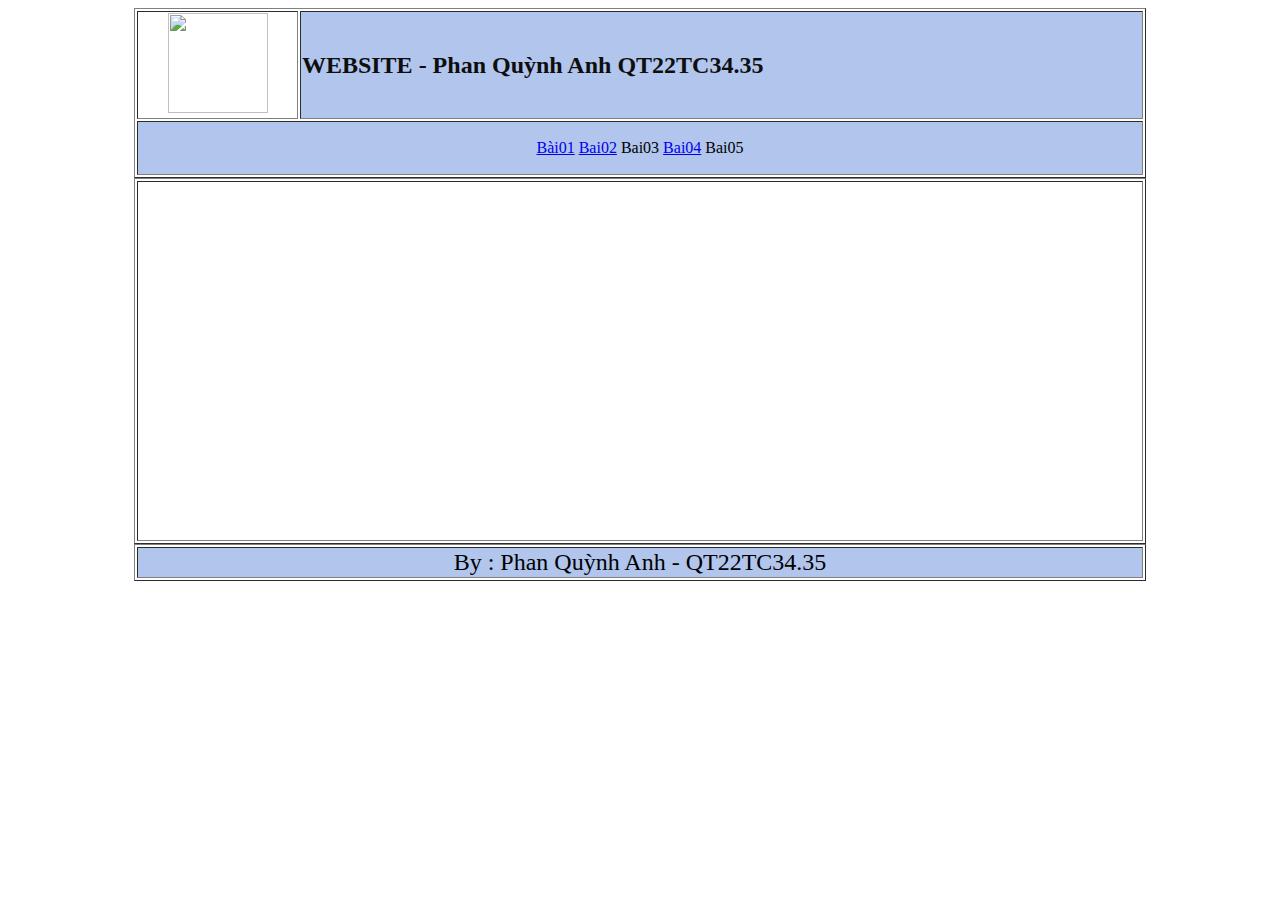
==== index.html @ 6cd57543 "Update and rename index.html.html to index.html" ====
<!doctype html>
<html>
<head>
<meta charset="utf-8">
<title>Untitled Document</title>
<style type="text/css">
body {
    background-image: url();
}
</style>
</head>

<body>
<table width="80%" border="1" align="center">
  <tbody>
    <tr>
      <td width="16%" align="center"><img src="../../ISO/Adidas-Logo-1991-present.jpg" width="100" height="100" alt=""/></td>
      <td width="84%" bgcolor="#B1C5ED"><strong style="font-size: 24px; color: #0E0E0E;">WEBSITE - Phan Quỳnh Anh QT22TC34.35</strong></td>
    </tr>
    <tr>
      <td colspan="2" align="center" bgcolor="#B1C5ED"><p><a href="../bai01/index.html">Bài01</a> <a href="../bai02/index.html">Bai02</a>  Bai03 <a href="../bai04/Story.html">Bai04</a> Bai05</p></td>
    </tr>
  </tbody>
</table>
<table width="80%" border="1" align="center">
  <tbody>
    <tr>
      <td align="center" valign="top"><p>&nbsp;</p>
      <p>&nbsp;</p>
      <p>&nbsp;</p>
      <p>&nbsp;</p>
      <p>&nbsp;</p>
      <p>&nbsp;</p>
      <p>&nbsp;</p>
      <p>&nbsp;</p>
      <p>&nbsp;</p>
      <p>&nbsp;</p></td>
    </tr>
  </tbody>
</table>
<table width="80%" border="1" align="center">
  <tbody>
    <tr>
      <td align="center" bgcolor="#B1C5ED" style="font-size: 24px">By : Phan Quỳnh Anh - QT22TC34.35</td>
    </tr>
  </tbody>
</table>
<p>&nbsp;</p>
</body>
</html>
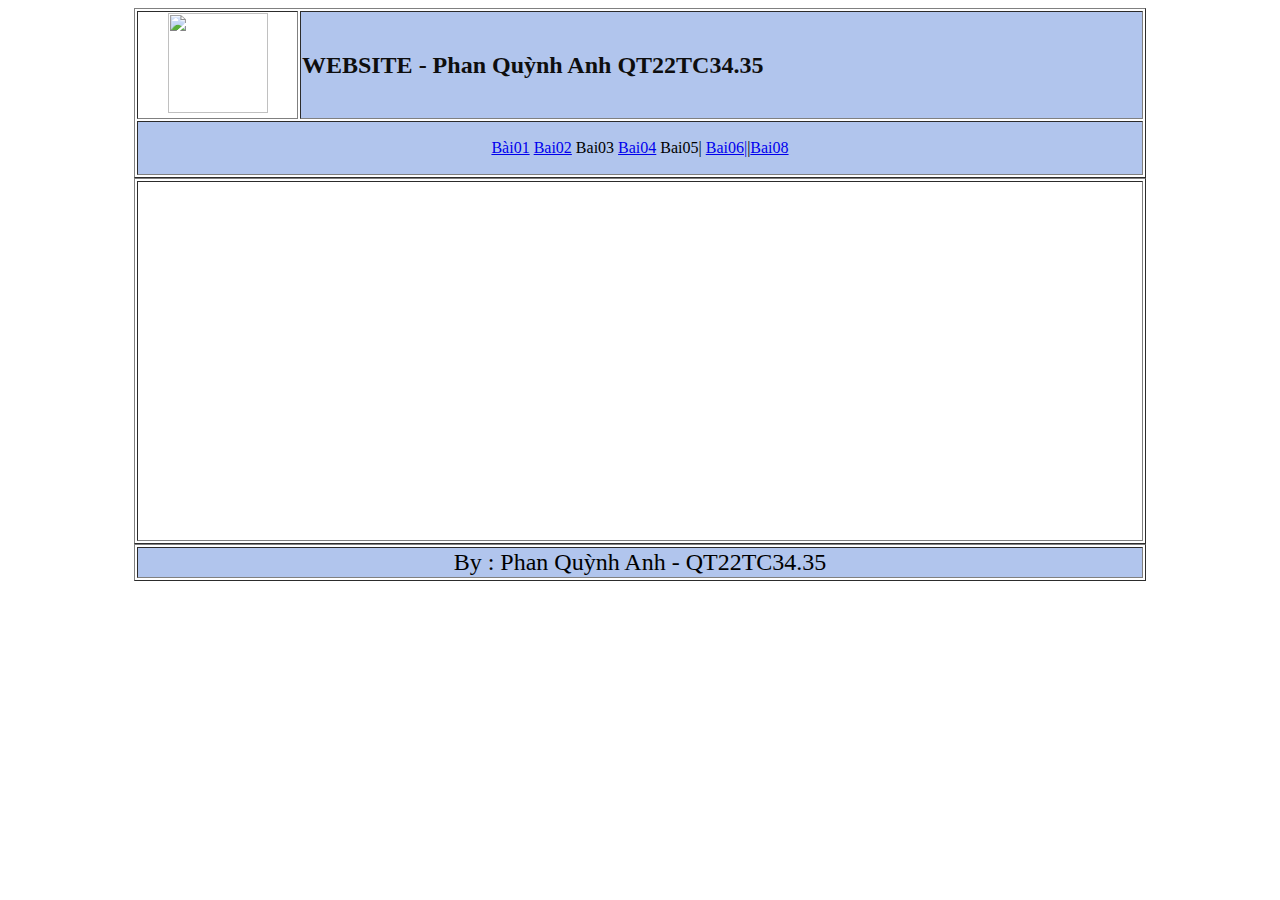
==== commit c1b1652c: "Update and rename index.html2.html to index.html" ====
--- a/index.html
+++ b/index.html
@@ -18,7 +18,7 @@
       <td width="84%" bgcolor="#B1C5ED"><strong style="font-size: 24px; color: #0E0E0E;">WEBSITE - Phan Quỳnh Anh QT22TC34.35</strong></td>
     </tr>
     <tr>
-      <td colspan="2" align="center" bgcolor="#B1C5ED"><p><a href="../bai01/index.html">Bài01</a> <a href="../bai02/index.html">Bai02</a>  Bai03 <a href="../bai04/Story.html">Bai04</a> Bai05</p></td>
+      <td colspan="2" align="center" bgcolor="#B1C5ED"><p><a href="../bai01/index.html">Bài01</a> <a href="../bai02/index.html">Bai02</a>  Bai03 <a href="../bai04/Story.html">Bai04</a> Bai05| <a href="../bai06/index.html">Bai06|</a>|<a href="../Bai08/index1.html">Bai08</a></p></td>
     </tr>
   </tbody>
 </table>
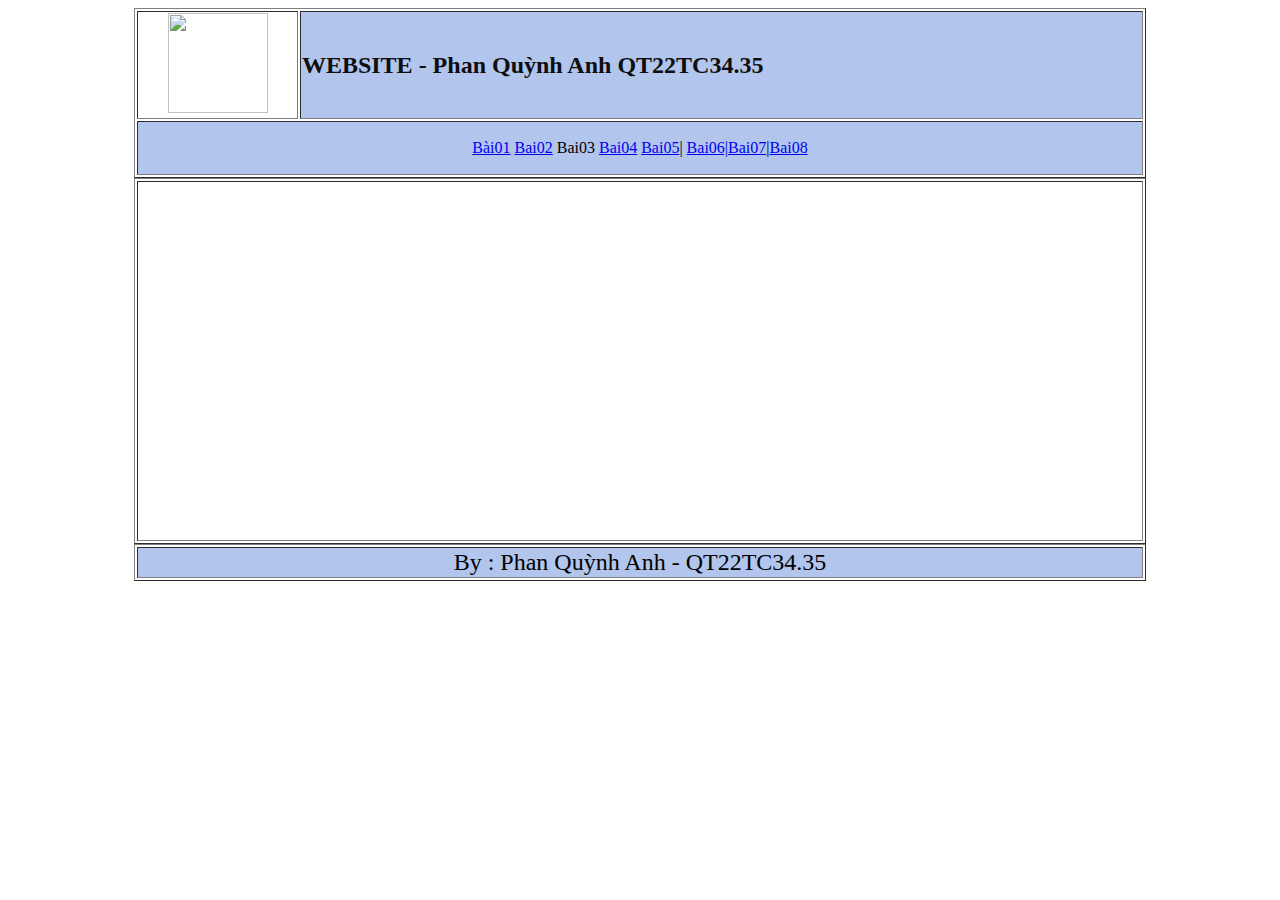
==== commit da861e8d: "Update and rename index.html3.html to index.html" ====
--- a/index.html
+++ b/index.html
@@ -14,11 +14,11 @@
 <table width="80%" border="1" align="center">
   <tbody>
     <tr>
-      <td width="16%" align="center"><img src="../../ISO/Adidas-Logo-1991-present.jpg" width="100" height="100" alt=""/></td>
+      <td width="16%" align="center"><img src="file:///E|/ISO/Adidas-Logo-1991-present.jpg" width="100" height="100" alt=""/></td>
       <td width="84%" bgcolor="#B1C5ED"><strong style="font-size: 24px; color: #0E0E0E;">WEBSITE - Phan Quỳnh Anh QT22TC34.35</strong></td>
     </tr>
     <tr>
-      <td colspan="2" align="center" bgcolor="#B1C5ED"><p><a href="../bai01/index.html">Bài01</a> <a href="../bai02/index.html">Bai02</a>  Bai03 <a href="../bai04/Story.html">Bai04</a> Bai05| <a href="../bai06/index.html">Bai06|</a>|<a href="../Bai08/index1.html">Bai08</a></p></td>
+      <td colspan="2" align="center" bgcolor="#B1C5ED"><p><a href="../html/bai01/index.html">Bài01</a> <a href="../html/bai02/index.html">Bai02</a>  Bai03 <a href="file:///E|/Qt22.tc3.4_PhanQuynhAnh/bai04/Story.html">Bai04</a> <a href="../html/bai05/Index.html">Bai05</a>| <a href="file:///E|/Qt22.tc3.4_PhanQuynhAnh/bai06/index.html">Bai06|</a><a href="../html/Bai07/index.html">Bai07</a>|<a href="../html/Bai08/template.html">Bai08</a></p></td>
     </tr>
   </tbody>
 </table>
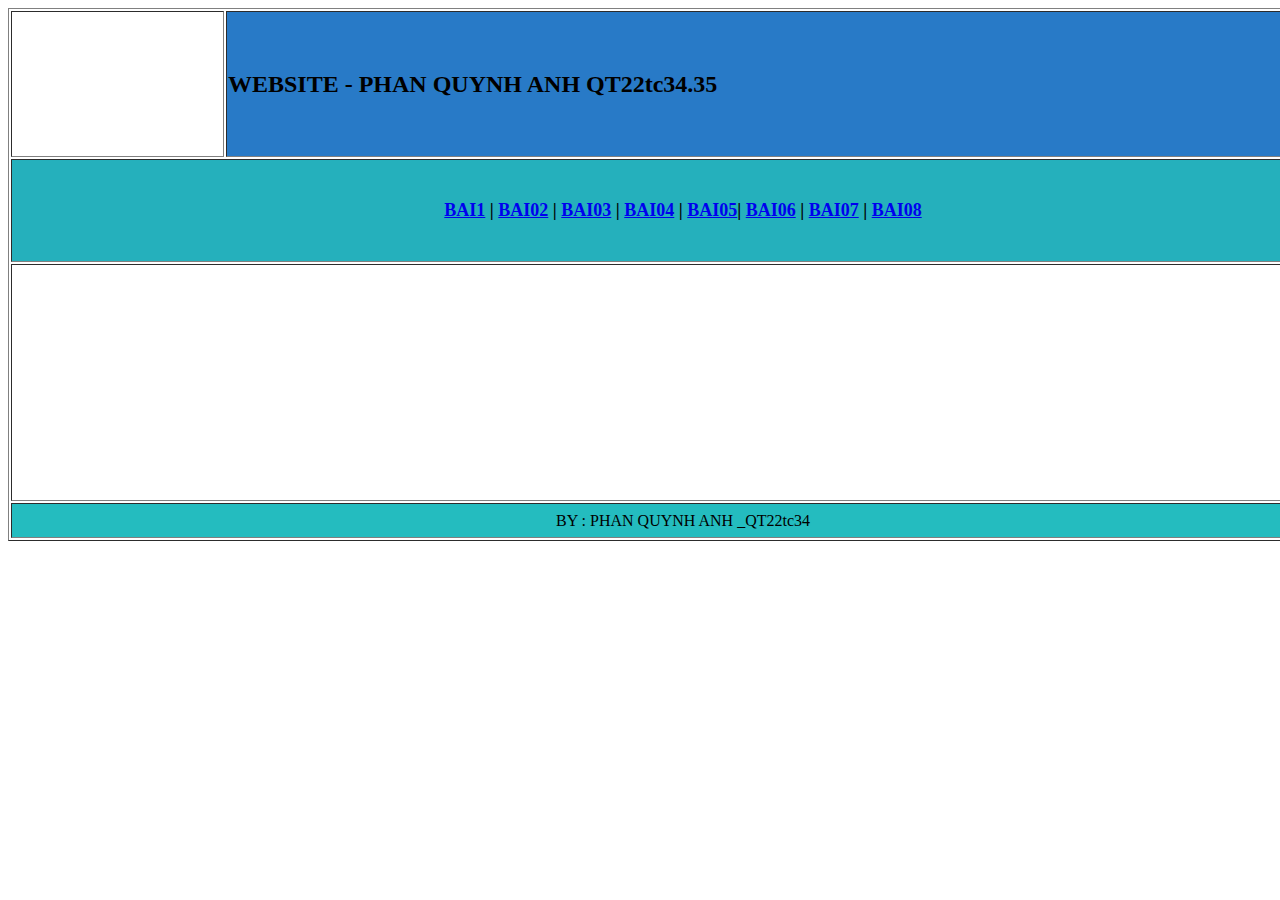
==== commit 32afa5d4: "Add files via upload" ====
--- a/index.html
+++ b/index.html
@@ -3,48 +3,25 @@
 <head>
 <meta charset="utf-8">
 <title>Untitled Document</title>
-<style type="text/css">
-body {
-    background-image: url();
-}
-</style>
 </head>
 
 <body>
-<table width="80%" border="1" align="center">
+<table width="1350" height="533" border="1">
   <tbody>
     <tr>
-      <td width="16%" align="center"><img src="file:///E|/ISO/Adidas-Logo-1991-present.jpg" width="100" height="100" alt=""/></td>
-      <td width="84%" bgcolor="#B1C5ED"><strong style="font-size: 24px; color: #0E0E0E;">WEBSITE - Phan Quỳnh Anh QT22TC34.35</strong></td>
+      <td width="209">&nbsp;</td>
+      <td bgcolor="#287AC7" style="font-size: 24px"><strong>WEBSITE - PHAN QUYNH ANH QT22tc34.35</strong></td>
     </tr>
     <tr>
-      <td colspan="2" align="center" bgcolor="#B1C5ED"><p><a href="../html/bai01/index.html">Bài01</a> <a href="../html/bai02/index.html">Bai02</a>  Bai03 <a href="file:///E|/Qt22.tc3.4_PhanQuynhAnh/bai04/Story.html">Bai04</a> <a href="../html/bai05/Index.html">Bai05</a>| <a href="file:///E|/Qt22.tc3.4_PhanQuynhAnh/bai06/index.html">Bai06|</a><a href="../html/Bai07/index.html">Bai07</a>|<a href="../html/Bai08/template.html">Bai08</a></p></td>
+      <td height="99" colspan="2" align="center" bgcolor="#25B0BC"><strong style="font-size: 18px"><a href="../../Qt22.tc3.4_PhanQuynhAnh/html/bai01/index.html">BAI1</a> | <a href="../../Qt22.tc3.4_PhanQuynhAnh/html/bai02/index.html">BAI02</a> | <a href="../../Qt22.tc3.4_PhanQuynhAnh/html/bai03/index.jpg">BAI03</a> | <a href="../../Qt22.tc3.4_PhanQuynhAnh/html/bai04/Story.html">BAI04</a> | <a href="../../Qt22.tc3.4_PhanQuynhAnh/html/bai05/Index.html">BAI05</a>| <a href="../../Qt22.tc3.4_PhanQuynhAnh/html/Bai06/index.html">BAI06</a> | <a href="../../Qt22.tc3.4_PhanQuynhAnh/html/Bai07/index.html">BAI07</a> | <a href="../../Qt22.tc3.4_PhanQuynhAnh/html/Bai08/Mypham/index1.html">BAI08</a></strong></td>
+    </tr>
+    <tr>
+      <td height="233" colspan="2">&nbsp;</td>
+    </tr>
+    <tr>
+      <td height="31" colspan="2" align="center" bgcolor="#24BCBF">BY : PHAN QUYNH ANH _QT22tc34</td>
     </tr>
   </tbody>
 </table>
-<table width="80%" border="1" align="center">
-  <tbody>
-    <tr>
-      <td align="center" valign="top"><p>&nbsp;</p>
-      <p>&nbsp;</p>
-      <p>&nbsp;</p>
-      <p>&nbsp;</p>
-      <p>&nbsp;</p>
-      <p>&nbsp;</p>
-      <p>&nbsp;</p>
-      <p>&nbsp;</p>
-      <p>&nbsp;</p>
-      <p>&nbsp;</p></td>
-    </tr>
-  </tbody>
-</table>
-<table width="80%" border="1" align="center">
-  <tbody>
-    <tr>
-      <td align="center" bgcolor="#B1C5ED" style="font-size: 24px">By : Phan Quỳnh Anh - QT22TC34.35</td>
-    </tr>
-  </tbody>
-</table>
-<p>&nbsp;</p>
 </body>
 </html>
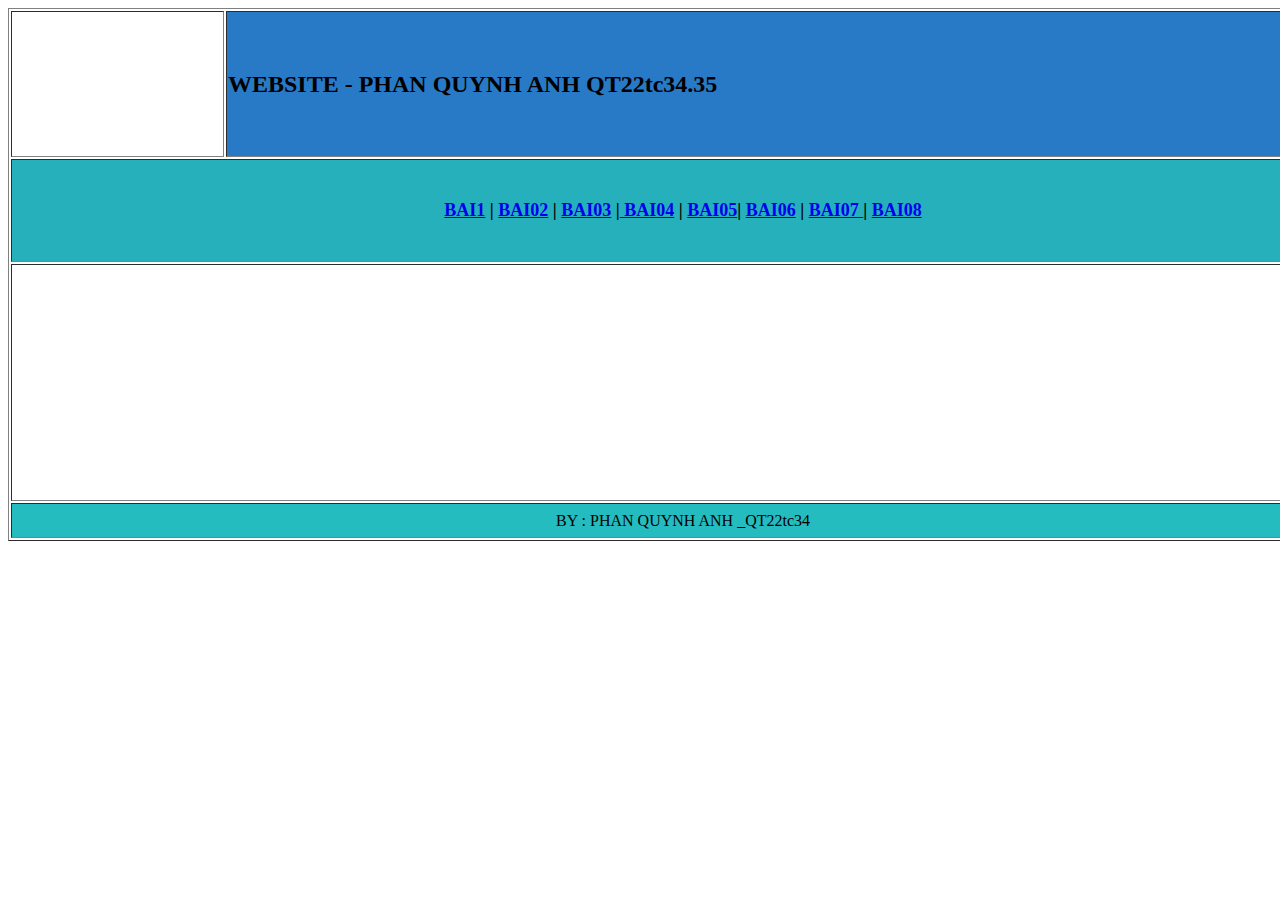
==== commit b1415010: "Add files via upload" ====
--- a/index.html
+++ b/index.html
@@ -13,7 +13,7 @@
       <td bgcolor="#287AC7" style="font-size: 24px"><strong>WEBSITE - PHAN QUYNH ANH QT22tc34.35</strong></td>
     </tr>
     <tr>
-      <td height="99" colspan="2" align="center" bgcolor="#25B0BC"><strong style="font-size: 18px"><a href="../../Qt22.tc3.4_PhanQuynhAnh/html/bai01/index.html">BAI1</a> | <a href="../../Qt22.tc3.4_PhanQuynhAnh/html/bai02/index.html">BAI02</a> | <a href="../../Qt22.tc3.4_PhanQuynhAnh/html/bai03/index.jpg">BAI03</a> | <a href="../../Qt22.tc3.4_PhanQuynhAnh/html/bai04/Story.html">BAI04</a> | <a href="../../Qt22.tc3.4_PhanQuynhAnh/html/bai05/Index.html">BAI05</a>| <a href="../../Qt22.tc3.4_PhanQuynhAnh/html/Bai06/index.html">BAI06</a> | <a href="../../Qt22.tc3.4_PhanQuynhAnh/html/Bai07/index.html">BAI07</a> | <a href="../../Qt22.tc3.4_PhanQuynhAnh/html/Bai08/Mypham/index1.html">BAI08</a></strong></td>
+      <td height="99" colspan="2" align="center" bgcolor="#25B0BC"><strong style="font-size: 18px"><a href="bai01/index.html">BAI1</a> | <a href="bai02/index.html">BAI02</a> | <a href="bai03/index.jpg">BAI03</a> |<a href="bai04/index.html"> BAI04</a> | <a href="bai05/Index.html">BAI05</a>| <a href="Bai06/index.html">BAI06</a> | <a href="Bai07/index.html">BAI07 </a>| <a href="Bai08/tg.html">BAI08</a></strong></td>
     </tr>
     <tr>
       <td height="233" colspan="2">&nbsp;</td>
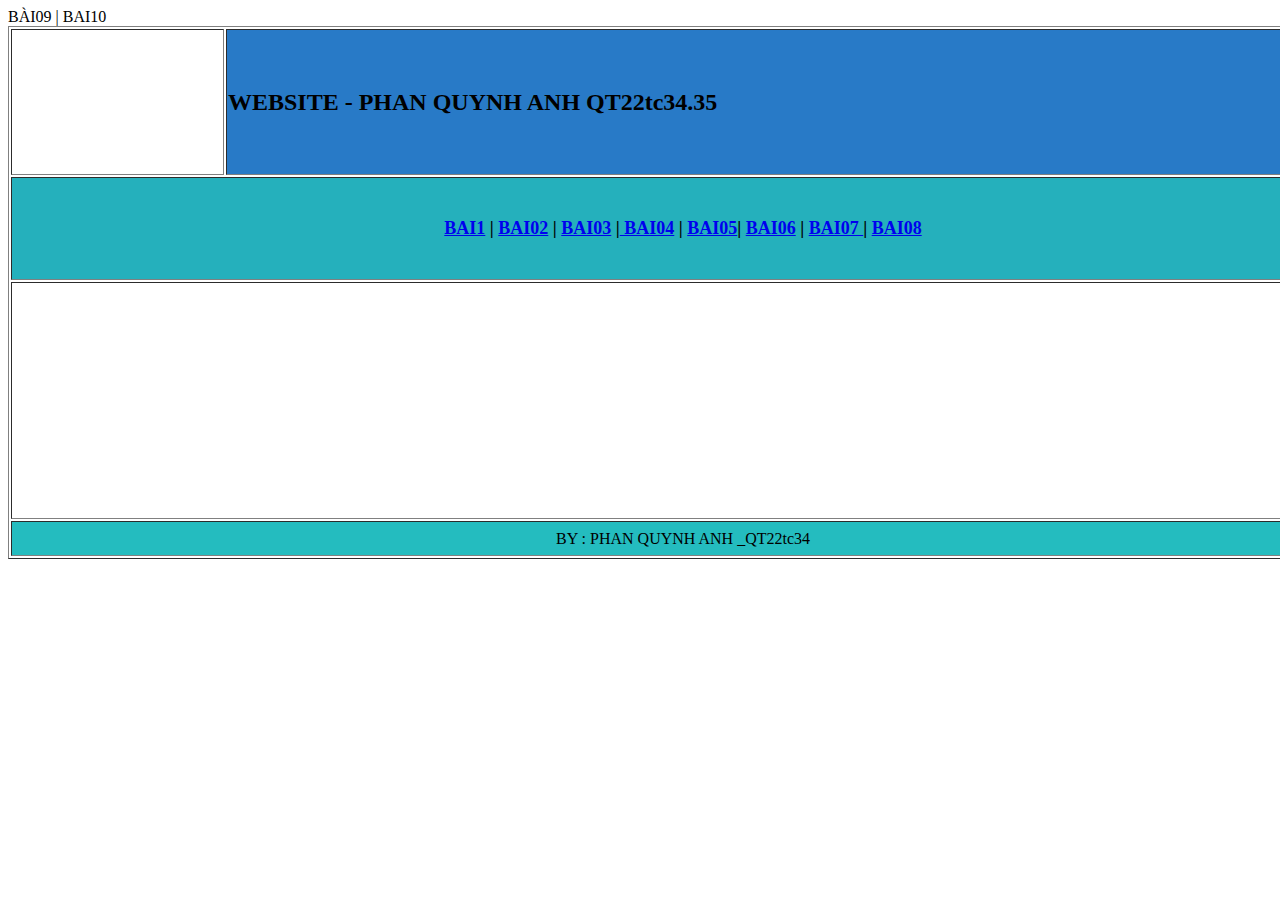
==== commit 832d82cf: "Update index.html" ====
--- a/index.html
+++ b/index.html
@@ -13,7 +13,7 @@
       <td bgcolor="#287AC7" style="font-size: 24px"><strong>WEBSITE - PHAN QUYNH ANH QT22tc34.35</strong></td>
     </tr>
     <tr>
-      <td height="99" colspan="2" align="center" bgcolor="#25B0BC"><strong style="font-size: 18px"><a href="bai01/index.html">BAI1</a> | <a href="bai02/index.html">BAI02</a> | <a href="bai03/index.jpg">BAI03</a> |<a href="bai04/index.html"> BAI04</a> | <a href="bai05/Index.html">BAI05</a>| <a href="Bai06/index.html">BAI06</a> | <a href="Bai07/index.html">BAI07 </a>| <a href="Bai08/tg.html">BAI08</a></strong></td>
+      <td height="99" colspan="2" align="center" bgcolor="#25B0BC"><strong style="font-size: 18px"><a href="bai01/index.html">BAI1</a> | <a href="bai02/index.html">BAI02</a> | <a href="bai03/index.jpg">BAI03</a> |<a href="bai04/index.html"> BAI04</a> | <a href="bai05/Index.html">BAI05</a>| <a href="Bai06/index.html">BAI06</a> | <a href="Bai07/index.html">BAI07 </a>| <a href="Bai08/tg.html">BAI08</a></strong></td>BÀI09 | BAI10</a></strong></td>
     </tr>
     <tr>
       <td height="233" colspan="2">&nbsp;</td>
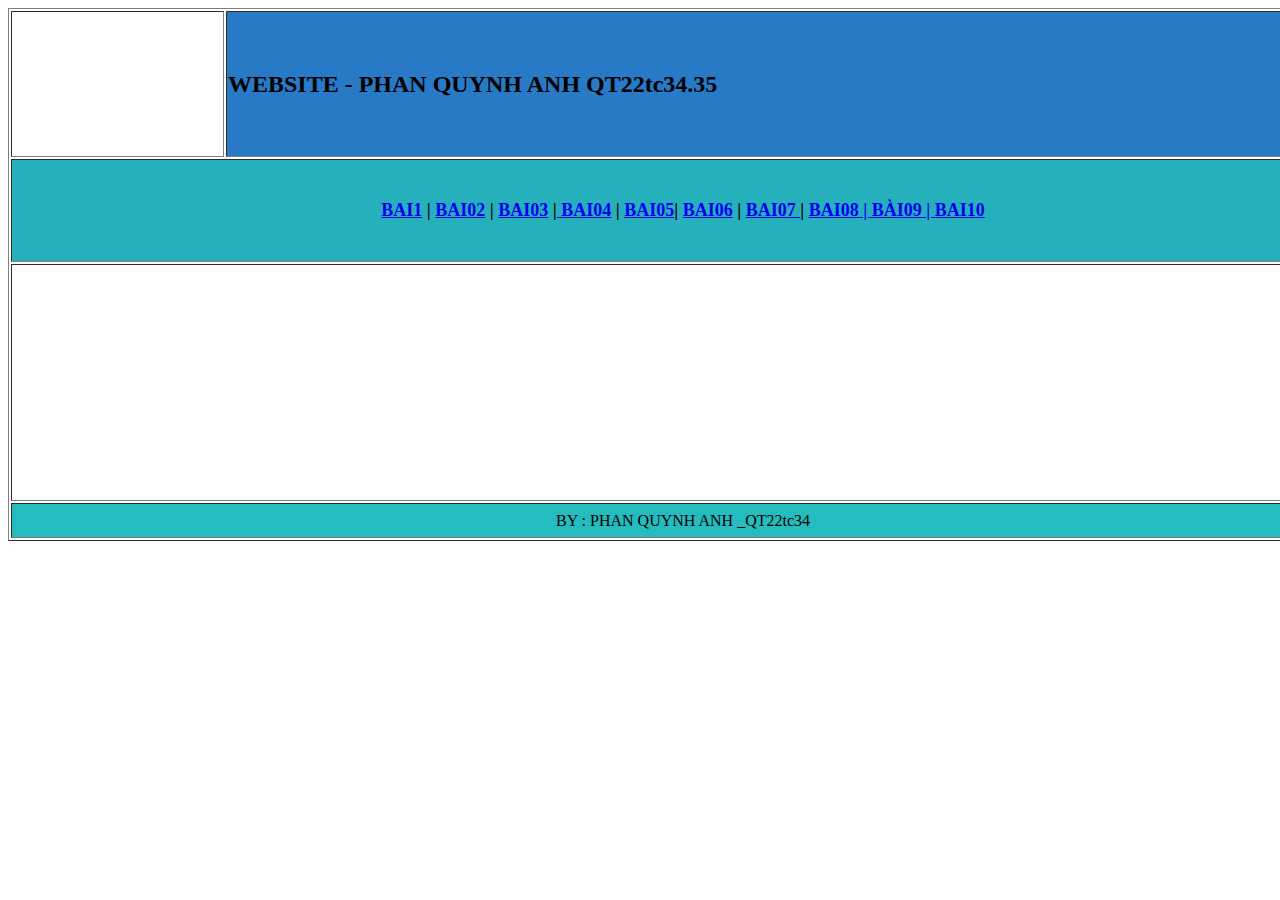
==== commit 8ffaa3ca: "Update index.html" ====
--- a/index.html
+++ b/index.html
@@ -13,7 +13,7 @@
       <td bgcolor="#287AC7" style="font-size: 24px"><strong>WEBSITE - PHAN QUYNH ANH QT22tc34.35</strong></td>
     </tr>
     <tr>
-      <td height="99" colspan="2" align="center" bgcolor="#25B0BC"><strong style="font-size: 18px"><a href="bai01/index.html">BAI1</a> | <a href="bai02/index.html">BAI02</a> | <a href="bai03/index.jpg">BAI03</a> |<a href="bai04/index.html"> BAI04</a> | <a href="bai05/Index.html">BAI05</a>| <a href="Bai06/index.html">BAI06</a> | <a href="Bai07/index.html">BAI07 </a>| <a href="Bai08/tg.html">BAI08</a></strong></td>BÀI09 | BAI10</a></strong></td>
+      <td height="99" colspan="2" align="center" bgcolor="#25B0BC"><strong style="font-size: 18px"><a href="bai01/index.html">BAI1</a> | <a href="bai02/index.html">BAI02</a> | <a href="bai03/index.jpg">BAI03</a> |<a href="bai04/index.html"> BAI04</a> | <a href="bai05/Index.html">BAI05</a>| <a href="Bai06/index.html">BAI06</a> | <a href="Bai07/index.html">BAI07 </a>| <a href="bai11/template.html">BAI08 | BÀI09 | BAI10</a></strong></td>
     </tr>
     <tr>
       <td height="233" colspan="2">&nbsp;</td>
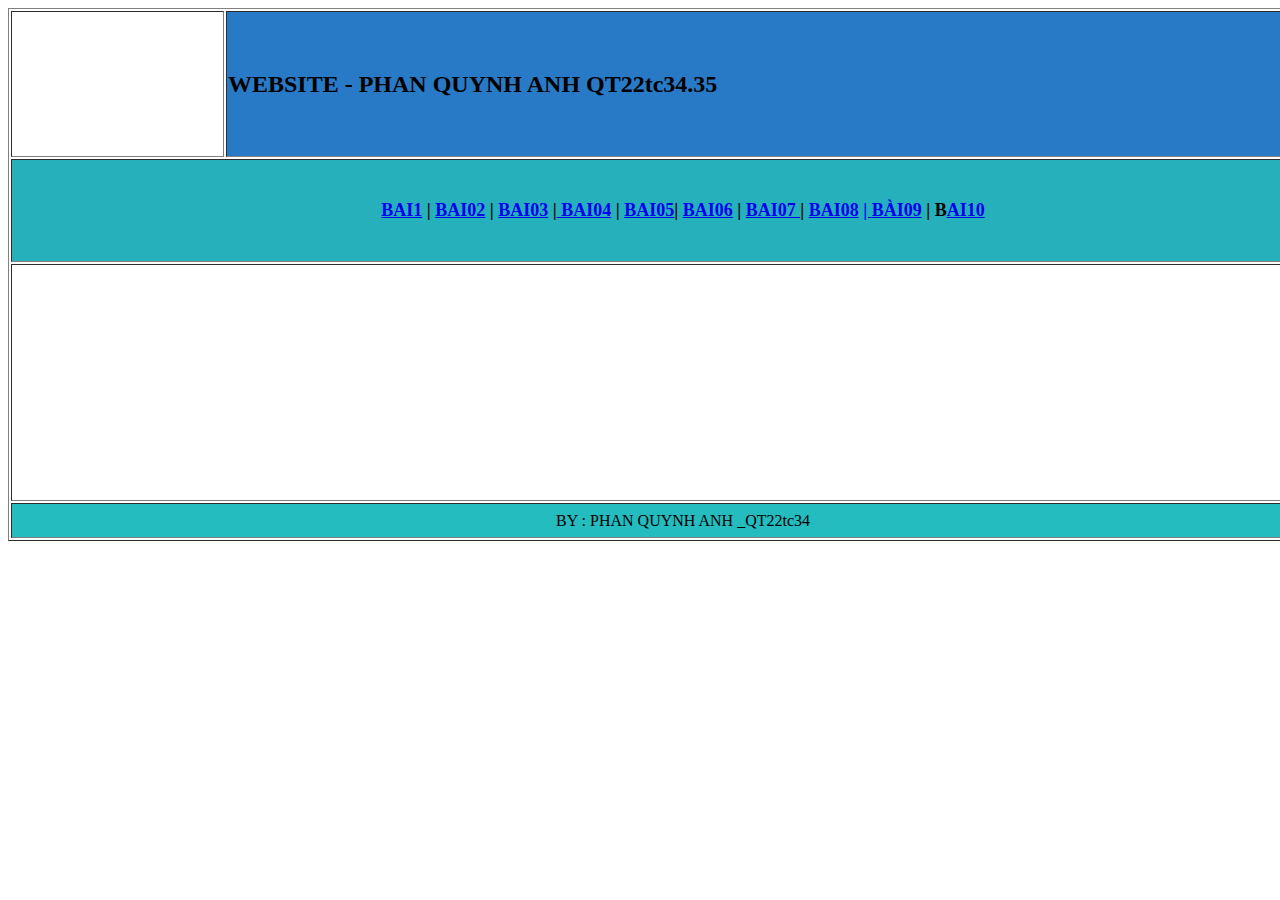
==== commit 8a17cabc: "Update index.html" ====
--- a/index.html
+++ b/index.html
@@ -13,7 +13,7 @@
       <td bgcolor="#287AC7" style="font-size: 24px"><strong>WEBSITE - PHAN QUYNH ANH QT22tc34.35</strong></td>
     </tr>
     <tr>
-      <td height="99" colspan="2" align="center" bgcolor="#25B0BC"><strong style="font-size: 18px"><a href="bai01/index.html">BAI1</a> | <a href="bai02/index.html">BAI02</a> | <a href="bai03/index.jpg">BAI03</a> |<a href="bai04/index.html"> BAI04</a> | <a href="bai05/Index.html">BAI05</a>| <a href="Bai06/index.html">BAI06</a> | <a href="Bai07/index.html">BAI07 </a>| <a href="bai11/template.html">BAI08 | BÀI09 | BAI10</a></strong></td>
+      <td height="99" colspan="2" align="center" bgcolor="#25B0BC"><strong style="font-size: 18px"><a href="bai01/index.html">BAI1</a> | <a href="bai02/index.html">BAI02</a> | <a href="bai03/index.jpg">BAI03</a> |<a href="bai04/index.html"> BAI04</a> | <a href="bai05/Index.html">BAI05</a>| <a href="Bai06/index.html">BAI06</a> | <a href="Bai07/index.html">BAI07 </a>| <a href="Bai08/template.html">BAI08</a> <a href="bai11/template.html">| </a><a href="Bai09/template.html">BÀI09</a> | B<a href="bai11/template.html">AI10</a></strong></td>
     </tr>
     <tr>
       <td height="233" colspan="2">&nbsp;</td>
@@ -25,3 +25,4 @@
 </table>
 </body>
 </html>
+
